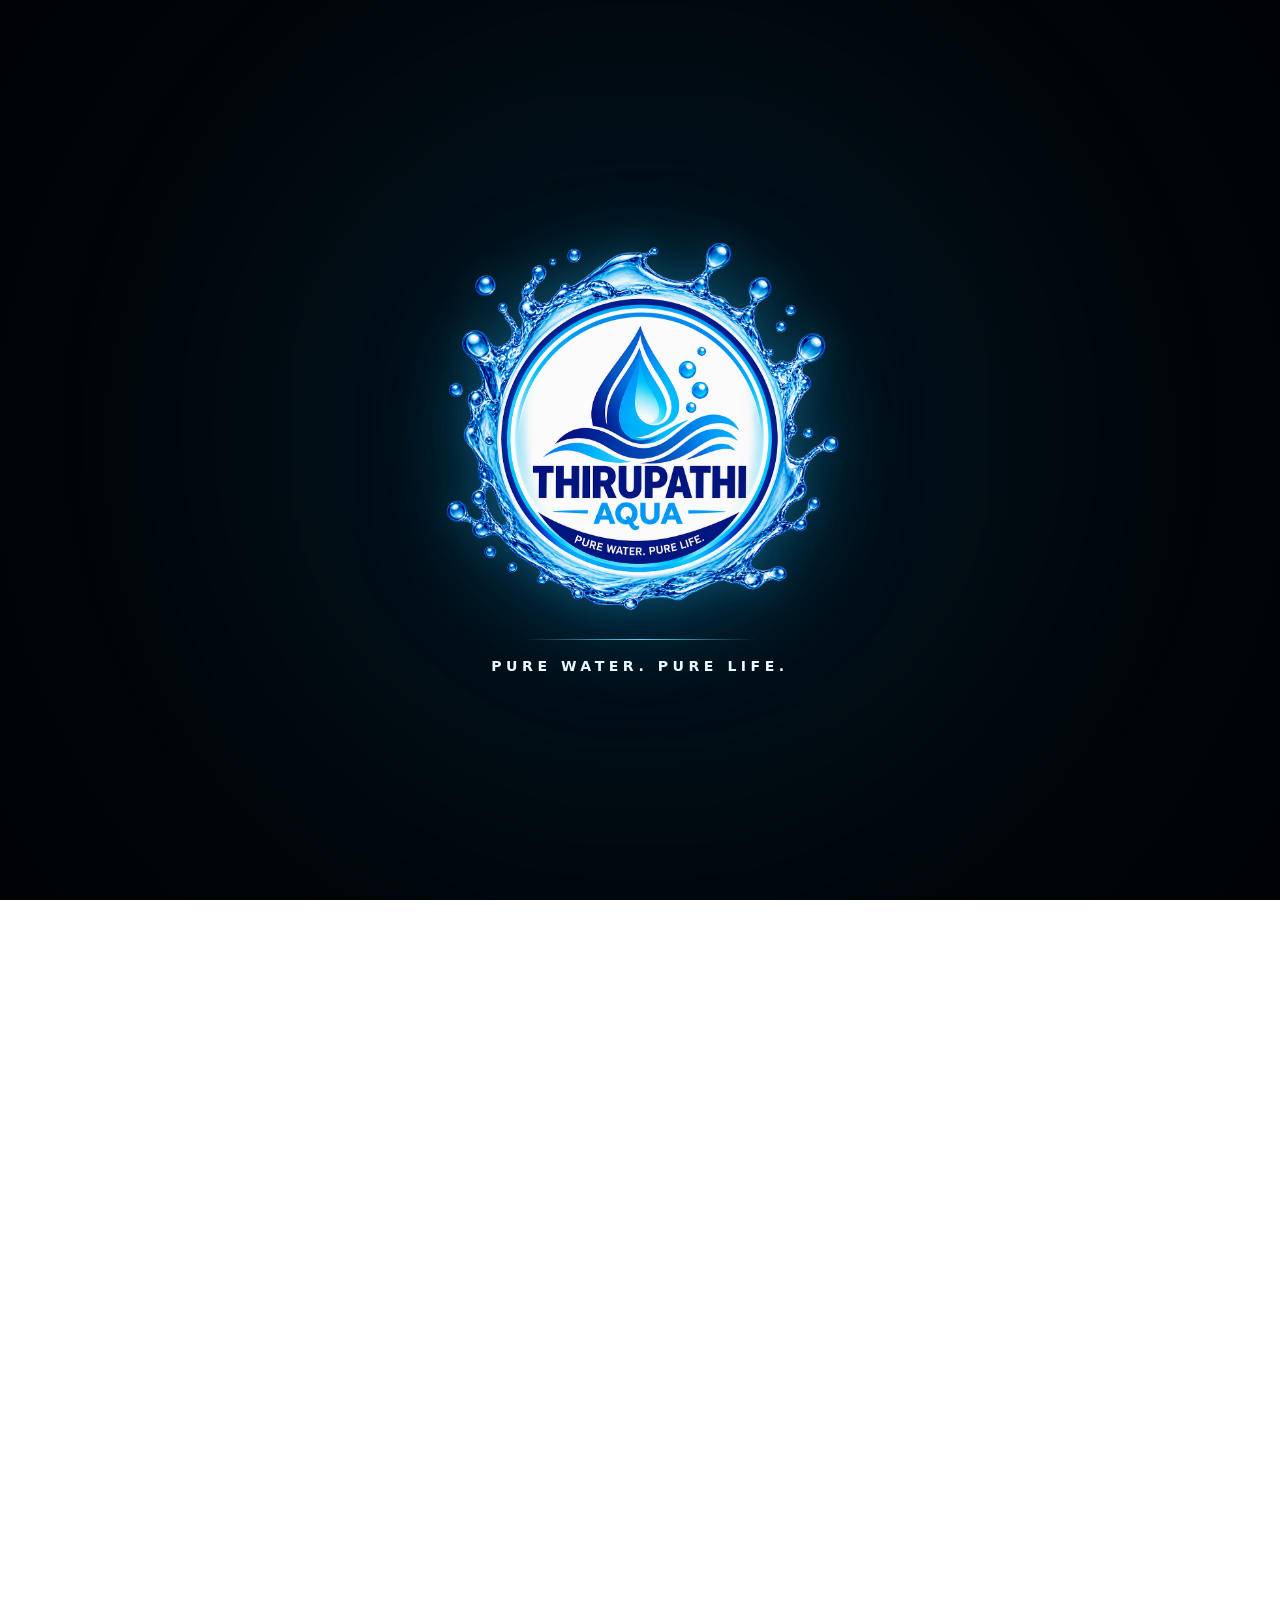
==== about.html @ f087ccd4 "THIRUPATHI AQUA cinematic website" ====
<!doctype html><html lang="en"><head><meta charset="utf-8"><meta name="viewport" content="width=device-width,initial-scale=1"><title>About THIRUPATHI AQUA | Packaged Drinking Water</title><meta name="description" content="Learn about THIRUPATHI AQUA, our purpose, values and approach to refreshing packaged drinking water."><link rel="stylesheet" href="css/common.css"><link rel="stylesheet" href="css/about.css"></head><body class="about-page intro-active">
  <div class="opening-intro" id="openingIntro" aria-label="THIRUPATHI AQUA cinematic introduction">
    <div class="opening-glow"></div>
    <div class="opening-ring opening-ring-a"></div>
    <div class="opening-ring opening-ring-b"></div>
    <div class="opening-ring opening-ring-c"></div>
    <div class="opening-content">
      <img class="opening-logo" src="assets/logo/logo.png" alt="THIRUPATHI AQUA">
      <span class="opening-line"></span>
      <p>PURE WATER. PURE LIFE.</p>
    </div>
  </div>
<div data-header></div><main>
<section class="page-hero"><img src="assets/images/about/hero-about.png" alt="THIRUPATHI AQUA purity and modern production"><div class="container page-hero-content"><span class="eyebrow">About THIRUPATHI AQUA</span><h1>Built Around Purity.<br>Driven by Trust.</h1><p>A refreshing water brand focused on consistency, cleanliness and everyday hydration.</p></div></section>
<section class="content-section"><div class="container"><span class="eyebrow">Our Story</span><h2 class="about-story-title">A Simple Purpose: Refreshing Water, Carefully Prepared.</h2><p class="lead">THIRUPATHI AQUA was created with a simple purpose: to provide refreshing packaged drinking water through a carefully managed purification and production process. We focus on clean production, consistent quality and a refreshing experience in every bottle.</p></div></section>
<section class="section section-light"><div class="container grid-3"><article class="feature-card"><span class="num">MISSION</span><h3>Our Mission</h3><p>To provide refreshing packaged drinking water through responsible processes and consistent quality standards.</p></article><article class="feature-card"><span class="num">VISION</span><h3>Our Vision</h3><p>To become a trusted water brand recognized for purity, reliability and refreshing everyday hydration.</p></article><article class="feature-card"><span class="num">PURPOSE</span><h3>Our Purpose</h3><p>Purity in every bottle. Confidence in every sip.</p></article></div></section>
<section class="content-section"><div class="container"><span class="eyebrow">What Guides Us</span><h2>Our Values.</h2><div class="about-values"><div class="about-value">Quality</div><div class="about-value">Cleanliness</div><div class="about-value">Consistency</div><div class="about-value">Responsibility</div><div class="about-value">Trust</div></div></div></section>
</main><div data-footer></div><script src="js/common.js"></script></body></html>
---- css/common.css ----
:root{
  --navy-950:#020b12;--navy-900:#041827;--navy-800:#062b45;--blue:#0a8edb;--aqua:#27c7f4;
  --ice:#edfaff;--ink:#082235;--muted:#5c7484;--white:#fff;--line:#d9edf6;
  --shadow:0 24px 70px rgba(0,35,58,.16);--radius:26px;--max:1180px;
}
*{box-sizing:border-box}html{scroll-behavior:smooth}body{margin:0;font-family:Inter,ui-sans-serif,system-ui,-apple-system,"Segoe UI",Arial,sans-serif;color:var(--ink);background:#fff;overflow-x:hidden;-webkit-font-smoothing:antialiased}body.nav-open{overflow:hidden}img,video{max-width:100%;display:block}a{text-decoration:none;color:inherit}button,input,textarea{font:inherit}.container{width:min(var(--max),calc(100% - 40px));margin-inline:auto}.eyebrow{display:inline-block;font-size:.76rem;letter-spacing:.2em;text-transform:uppercase;font-weight:800;color:var(--aqua)}h1,h2,h3,h4,p{margin-top:0}h1,h2,h3{font-family:Georgia,"Times New Roman",serif;line-height:1.03}h1{font-size:clamp(2.8rem,7vw,6.6rem)}h2{font-size:clamp(2.15rem,4.4vw,4.4rem)}h3{font-size:clamp(1.35rem,2.2vw,2rem)}p{line-height:1.72}.lead{font-size:1.08rem;color:var(--muted);max-width:780px}.btn{display:inline-flex;align-items:center;justify-content:center;min-height:50px;padding:.92rem 1.35rem;border-radius:999px;border:1px solid transparent;background:linear-gradient(135deg,var(--blue),var(--aqua));color:#fff;font-weight:800;box-shadow:0 12px 34px rgba(10,142,219,.24);transition:transform .25s ease,box-shadow .25s ease}.btn:hover{transform:translateY(-2px);box-shadow:0 16px 40px rgba(10,142,219,.32)}.btn-outline{background:rgba(3,24,39,.12);border-color:rgba(255,255,255,.42);box-shadow:none;backdrop-filter:blur(12px)}

/* Common navigation */
.site-header{position:fixed;inset:0 0 auto;z-index:80;padding:14px 0;color:#fff;transition:background .3s ease,box-shadow .3s ease,transform .45s ease,opacity .45s ease}.site-header.scrolled{background:rgba(2,18,30,.82);backdrop-filter:blur(18px) saturate(135%);box-shadow:0 10px 35px rgba(0,0,0,.16);border-bottom:1px solid rgba(255,255,255,.08)}.nav{display:flex;align-items:center;justify-content:space-between;gap:22px}.brand{display:flex;align-items:center;flex:none}.brand img{width:92px;height:68px;object-fit:contain;filter:drop-shadow(0 8px 20px rgba(0,121,179,.18))}.nav-links{display:flex;align-items:center;gap:24px;font-size:.91rem;font-weight:650}.nav-links a{position:relative;opacity:.88;padding:9px 0;transition:.2s}.nav-links a:after{content:"";position:absolute;left:0;right:100%;bottom:2px;height:1px;background:#72dcff;transition:right .25s ease}.nav-links a:hover,.nav-links a.active{opacity:1;color:#8ce6ff}.nav-links a:hover:after,.nav-links a.active:after{right:0}.nav-toggle{display:none;width:46px;height:46px;border:1px solid rgba(255,255,255,.16);border-radius:50%;background:rgba(5,37,58,.34);color:#fff;align-items:center;justify-content:center;cursor:pointer;backdrop-filter:blur(12px)}.nav-toggle span,.nav-toggle:before,.nav-toggle:after{content:"";display:block;width:20px;height:1.5px;background:#fff;transition:.25s}.nav-toggle span{margin:5px 0}.mobile-panel{position:fixed;inset:0;z-index:95;display:none;color:#fff;background:radial-gradient(circle at 80% 12%,rgba(39,199,244,.16),transparent 30%),linear-gradient(155deg,#061e30 0,#020b12 74%);transform:translateX(100%);transition:transform .42s cubic-bezier(.2,.8,.2,1);overflow:auto}.mobile-panel.open{transform:none}.mobile-panel-inner{min-height:100%;padding:28px 22px 34px;display:flex;flex-direction:column}.mobile-panel-top{display:flex;align-items:center;justify-content:space-between}.mobile-panel-logo{width:84px}.mobile-close{width:46px;height:46px;border-radius:50%;border:1px solid rgba(255,255,255,.16);background:rgba(255,255,255,.05);color:#fff;font-size:1.8rem;line-height:1;cursor:pointer}.mobile-links{margin:auto 0;display:grid}.mobile-links a{font-family:Georgia,"Times New Roman",serif;font-size:clamp(1.9rem,8vw,2.8rem);padding:12px 0;border-bottom:1px solid rgba(255,255,255,.09);opacity:.92}.mobile-links a.active{color:#74dcff}.mobile-panel-foot{padding-top:24px;color:#a8c8d7;font-size:.78rem;letter-spacing:.12em;text-transform:uppercase}

/* Common cinematic page loader */
.intro-active{overflow:hidden;height:100svh}.opening-intro{position:fixed;inset:0;z-index:9999;display:grid;place-items:center;overflow:hidden;background:#01070c;color:#fff;transition:opacity .75s ease,visibility .75s ease}.opening-intro::before{content:"";position:absolute;inset:-18%;background:radial-gradient(circle at 50% 48%,rgba(26,181,235,.28),rgba(5,55,82,.19) 22%,rgba(1,7,12,0) 53%);filter:blur(18px);animation:openingPulse 2.6s ease-in-out infinite}.opening-intro::after{content:"";position:absolute;inset:0;background:radial-gradient(circle at center,transparent 0 33%,rgba(0,0,0,.18) 65%,rgba(0,0,0,.58) 100%)}.opening-intro.is-leaving{opacity:0;visibility:hidden}.opening-content{position:relative;z-index:4;display:flex;flex-direction:column;align-items:center;width:min(88vw,620px);text-align:center}.opening-logo{width:min(420px,72vw);max-height:58svh;object-fit:contain;filter:drop-shadow(0 0 18px rgba(58,205,255,.18)) drop-shadow(0 24px 50px rgba(0,110,175,.26));animation:openingLogo 2.55s cubic-bezier(.16,.8,.18,1) both}.opening-line{display:block;width:0;height:1px;margin-top:18px;background:linear-gradient(90deg,transparent,#6cddff,transparent);animation:openingLine 1.05s 1.15s ease forwards}.opening-content p{margin:14px 0 0;font-size:clamp(.66rem,1.25vw,.88rem);font-weight:800;letter-spacing:.32em;color:#e8f9ff;opacity:0;animation:openingTag .7s 1.45s ease forwards}.opening-ring{position:absolute;left:50%;top:50%;aspect-ratio:1;border-radius:50%;border:1px solid rgba(79,211,255,.32);transform:translate(-50%,-50%) scale(.24);opacity:0}.opening-ring-a{width:min(58vw,620px);animation:openingRipple 2.4s .25s ease-out infinite}.opening-ring-b{width:min(72vw,790px);animation:openingRipple 2.4s .9s ease-out infinite}.opening-ring-c{width:min(86vw,960px);animation:openingRipple 2.4s 1.55s ease-out infinite}.opening-glow{position:absolute;left:50%;top:50%;width:min(44vw,500px);aspect-ratio:1;transform:translate(-50%,-50%);border-radius:50%;background:radial-gradient(circle,rgba(43,200,255,.2),rgba(4,56,83,.08) 45%,transparent 72%);filter:blur(10px);animation:openingGlow 2.2s ease-in-out infinite}.intro-active .site-header{opacity:0;pointer-events:none;transform:translateY(-18px)}.intro-active main,.intro-active [data-footer]{visibility:hidden}

/* Common video footer — inner pages only */
.footer-video{position:relative;overflow:hidden;isolation:isolate;background:#02111b;color:#fff;padding:70px 0 26px}.footer-bg-video{position:absolute;inset:0;width:100%;height:100%;object-fit:cover;object-position:center 58%;z-index:-3;filter:brightness(.58) saturate(1.14) contrast(1.06)}.footer-video-overlay{position:absolute;inset:0;background:linear-gradient(180deg,rgba(1,13,22,.44),rgba(1,16,27,.76) 52%,rgba(1,12,20,.94));z-index:-2}.footer-video:after{content:"";position:absolute;inset:0;background:radial-gradient(circle at 18% 12%,rgba(33,186,238,.18),transparent 34%);z-index:-1}.footer-grid{display:grid;grid-template-columns:1.35fr .75fr .75fr 1fr;gap:42px}.footer-brand img{width:118px;margin-bottom:14px}.footer-brand p{max-width:330px;color:#c7dce6;margin:0}.footer-col h4{font-family:inherit;font-size:.76rem;text-transform:uppercase;letter-spacing:.18em;color:#71dbff;margin:8px 0 18px}.footer-col a{display:block;width:max-content;max-width:100%;padding:6px 0;color:#dcebf1;transition:.2s}.footer-col a:hover{color:#6cddff;transform:translateX(3px)}.footer-contact{color:#cbdde6}.footer-bottom{margin-top:48px;padding-top:20px;border-top:1px solid rgba(255,255,255,.12);display:flex;justify-content:space-between;gap:16px;color:#8eacba;font-size:.78rem}

@keyframes openingLogo{0%{opacity:0;transform:scale(.5);filter:blur(18px)}50%{opacity:1;transform:scale(1.08);filter:blur(0) drop-shadow(0 0 34px rgba(62,211,255,.44))}72%{transform:scale(.985)}100%{opacity:1;transform:scale(1)}}@keyframes openingLine{to{width:min(230px,48vw)}}@keyframes openingTag{from{opacity:0;transform:translateY(8px)}to{opacity:1;transform:none}}@keyframes openingRipple{0%{opacity:0;transform:translate(-50%,-50%) scale(.22)}18%{opacity:.56}100%{opacity:0;transform:translate(-50%,-50%) scale(1.15)}}@keyframes openingGlow{50%{transform:translate(-50%,-50%) scale(1.14);opacity:.72}}@keyframes openingPulse{50%{transform:scale(1.05);opacity:.75}}

@media(max-width:900px){.container{width:min(var(--max),calc(100% - 36px))}.nav-links,.desktop-cta{display:none}.nav-toggle{display:block}.mobile-panel{display:block}.site-header{padding:10px 0}.brand img{width:78px;height:58px}.footer-grid{grid-template-columns:1.2fr 1fr;gap:34px}.footer-brand{grid-column:1/-1}.footer-bottom{margin-top:36px}}
@media(max-width:600px){.container{width:calc(100% - 32px)}.brand img{width:70px;height:54px}.nav-toggle{width:42px;height:42px}.site-header.scrolled{background:rgba(2,18,30,.91)}.opening-logo{width:min(292px,76vw);max-height:48svh}.opening-content p{font-size:.61rem;letter-spacing:.22em}.opening-line{margin-top:12px}.opening-ring-a{width:76vw}.opening-ring-b{width:100vw}.opening-ring-c{width:128vw}.footer-video{padding:54px 0 22px}.footer-bg-video{object-position:center;filter:brightness(.48) saturate(1.06)}.footer-grid{grid-template-columns:1fr;gap:26px}.footer-brand{grid-column:auto}.footer-brand img{width:96px}.footer-col h4{margin-bottom:10px}.footer-col a{padding:7px 0}.footer-bottom{flex-direction:column;gap:7px;font-size:.72rem}.footer-video-overlay{background:linear-gradient(180deg,rgba(1,13,22,.58),rgba(1,12,20,.95))}}
@media(prefers-reduced-motion:reduce){*{scroll-behavior:auto!important;animation-duration:.01ms!important;animation-iteration-count:1!important;transition-duration:.01ms!important}.footer-bg-video{display:none}.footer-video{background:radial-gradient(circle at 30% 20%,#0b5270,#02111b 55%)}}
---- css/about.css ----
.page-hero{min-height:76svh;display:flex;align-items:flex-end;position:relative;color:#fff;background:#062b45;overflow:hidden}.page-hero>img{position:absolute;inset:0;width:100%;height:100%;object-fit:cover}.page-hero:after{content:"";position:absolute;inset:0;background:linear-gradient(90deg,rgba(1,10,18,.82),rgba(1,10,18,.35) 55%,rgba(1,10,18,.10)),linear-gradient(0deg,rgba(1,10,18,.68),transparent 46%)}.page-hero-content{position:relative;z-index:2;padding:150px 0 66px;width:min(760px,100%)}.page-hero-content h1{margin:10px 0 16px}.page-hero-content p{max-width:600px;color:#d8ebf3;margin-bottom:0}.content-section{padding:88px 0}.section{padding:88px 0}.section-light{background:#f4fbfe}.section-dark{background:linear-gradient(145deg,#061c2c,#082e48);color:#fff}.grid-3{display:grid;grid-template-columns:repeat(3,1fr);gap:18px}.feature-card{border:1px solid #dceef6;border-radius:24px;background:rgba(255,255,255,.94);padding:28px;box-shadow:0 15px 45px rgba(0,42,67,.07)}.feature-card .num{display:inline-block;color:#0a8edb;font-size:.72rem;letter-spacing:.14em;font-weight:800;margin-bottom:24px}.feature-card h3{margin-bottom:10px}.feature-card p{color:#5c7484;margin-bottom:0}
@media(max-width:900px){.page-hero{min-height:70svh}.page-hero-content{padding:128px 0 54px}.grid-3{grid-template-columns:1fr 1fr}.content-section,.section{padding:72px 0}}
@media(max-width:600px){.page-hero{min-height:72svh;align-items:flex-end}.page-hero>img{object-position:center}.page-hero:after{background:linear-gradient(0deg,rgba(1,10,18,.88) 0,rgba(1,10,18,.52) 42%,rgba(1,10,18,.08) 76%)}.page-hero-content{padding:112px 0 42px}.page-hero-content h1{font-size:clamp(2.8rem,14vw,4.35rem);line-height:.95}.page-hero-content p{font-size:.96rem;line-height:1.58}.content-section,.section{padding:60px 0}.grid-3{grid-template-columns:1fr}.feature-card{padding:24px;border-radius:20px}}
.about-values{display:grid;grid-template-columns:repeat(5,1fr);gap:14px;margin-top:30px}.about-value{padding:22px 14px;border:1px solid #dceef6;border-radius:18px;background:#fbfeff;text-align:center;font-weight:800}@media(max-width:900px){.about-values{grid-template-columns:repeat(3,1fr)}}@media(max-width:600px){.about-values{grid-template-columns:1fr 1fr;gap:10px}.about-value{padding:17px 10px;font-size:.9rem}}
.about-story-title{max-width:780px;margin:10px 0 22px}
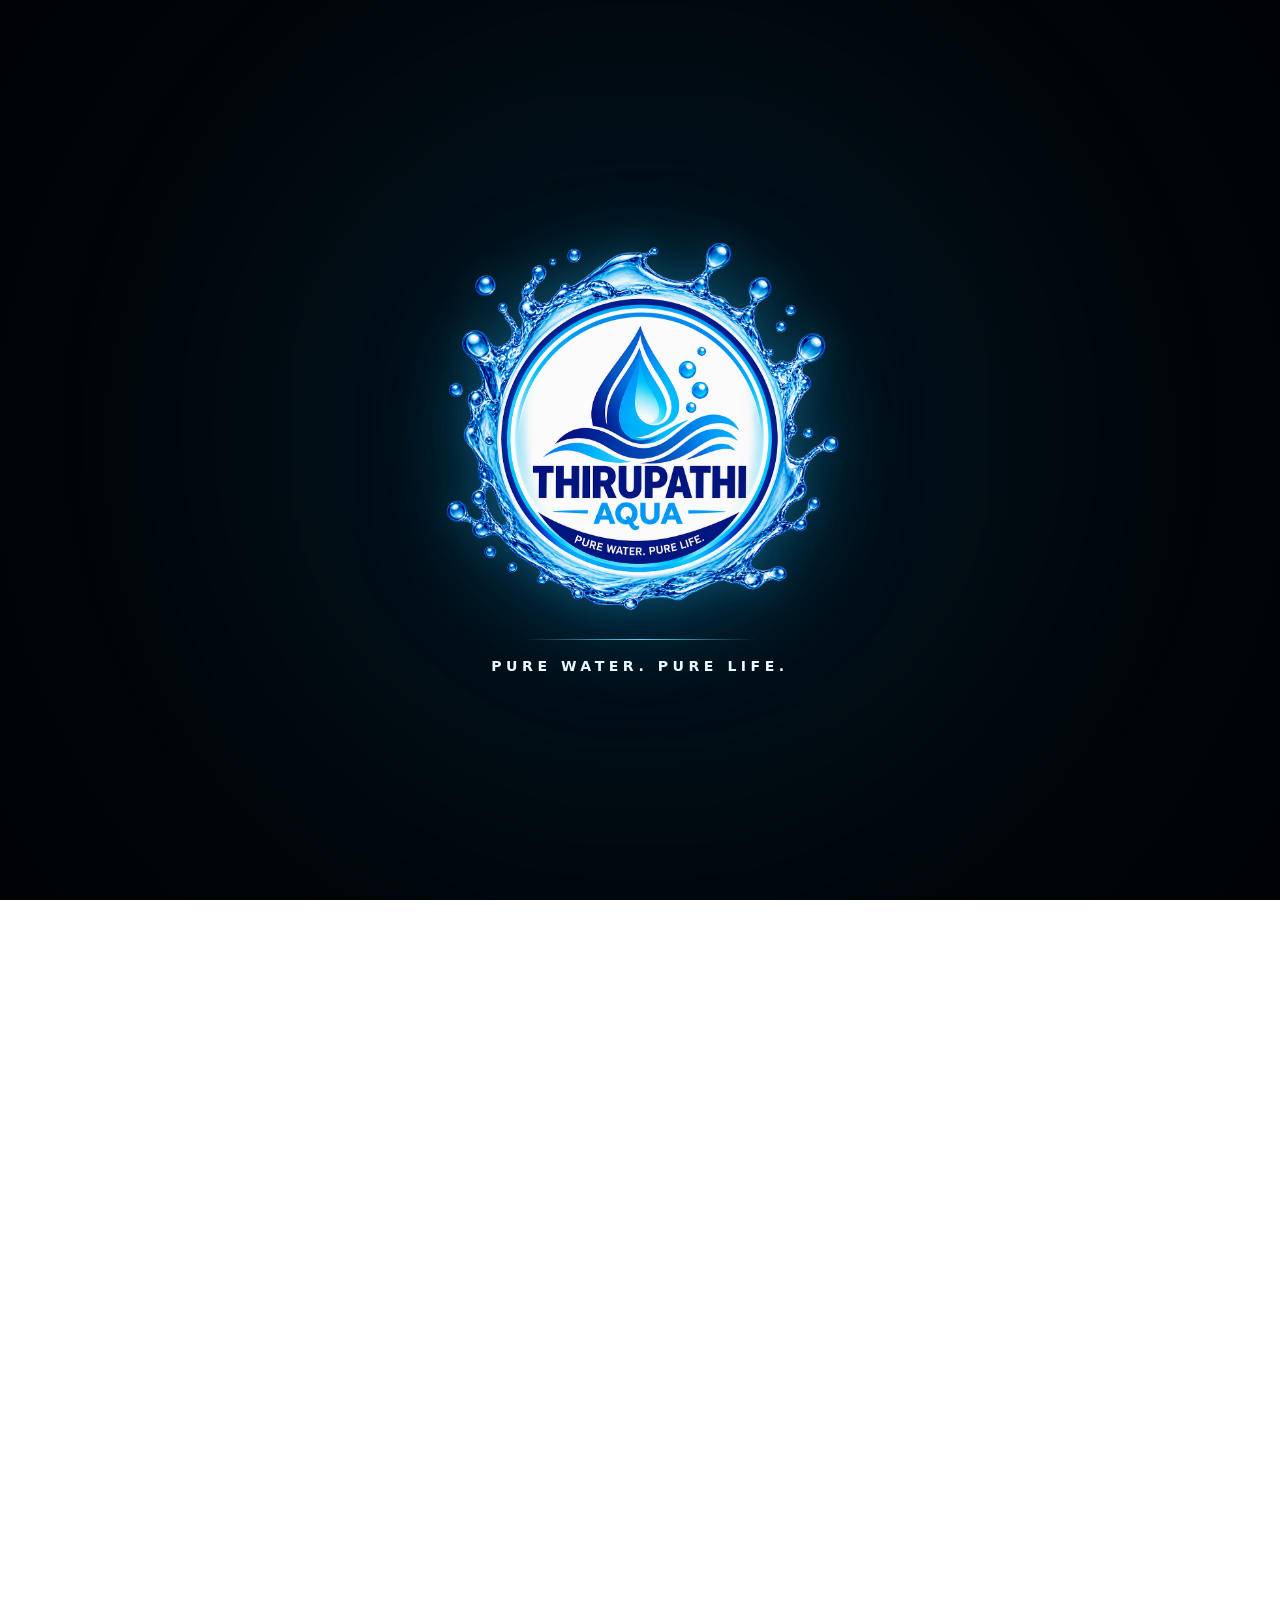
==== commit 960c7b02: "finalupdate" ====
--- a/about.html
+++ b/about.html
@@ -1,18 +1,449 @@
-<!doctype html><html lang="en"><head><meta charset="utf-8"><meta name="viewport" content="width=device-width,initial-scale=1"><title>About THIRUPATHI AQUA | Packaged Drinking Water</title><meta name="description" content="Learn about THIRUPATHI AQUA, our purpose, values and approach to refreshing packaged drinking water."><link rel="stylesheet" href="css/common.css"><link rel="stylesheet" href="css/about.css"></head><body class="about-page intro-active">
-  <div class="opening-intro" id="openingIntro" aria-label="THIRUPATHI AQUA cinematic introduction">
+<!doctype html>
+<html lang="en">
+<head>
+  <meta charset="utf-8" />
+  <meta
+    name="viewport"
+    content="width=device-width, initial-scale=1"
+  />
+
+  <title>About THIRUPATHI AQUA | Packaged Drinking Water</title>
+
+  <meta
+    name="description"
+    content="Learn about THIRUPATHI AQUA, our purpose, values and approach to refreshing packaged drinking water."
+  />
+
+  <!-- COMMON WEBSITE CSS -->
+  <link rel="stylesheet" href="css/common.css" />
+
+  <!-- ABOUT PAGE CSS -->
+  <link rel="stylesheet" href="css/about.css" />
+</head>
+
+<body class="about-page intro-active">
+
+  <!-- =========================================
+       CINEMATIC PAGE INTRO
+  ========================================== -->
+  <div
+    class="opening-intro"
+    id="openingIntro"
+    aria-label="THIRUPATHI AQUA cinematic introduction"
+  >
     <div class="opening-glow"></div>
+
     <div class="opening-ring opening-ring-a"></div>
     <div class="opening-ring opening-ring-b"></div>
     <div class="opening-ring opening-ring-c"></div>
+
     <div class="opening-content">
-      <img class="opening-logo" src="assets/logo/logo.png" alt="THIRUPATHI AQUA">
+      <img
+        class="opening-logo"
+        src="assets/logo/logo.png"
+        alt="THIRUPATHI AQUA"
+      />
+
       <span class="opening-line"></span>
+
       <p>PURE WATER. PURE LIFE.</p>
     </div>
   </div>
-<div data-header></div><main>
-<section class="page-hero"><img src="assets/images/about/hero-about.png" alt="THIRUPATHI AQUA purity and modern production"><div class="container page-hero-content"><span class="eyebrow">About THIRUPATHI AQUA</span><h1>Built Around Purity.<br>Driven by Trust.</h1><p>A refreshing water brand focused on consistency, cleanliness and everyday hydration.</p></div></section>
-<section class="content-section"><div class="container"><span class="eyebrow">Our Story</span><h2 class="about-story-title">A Simple Purpose: Refreshing Water, Carefully Prepared.</h2><p class="lead">THIRUPATHI AQUA was created with a simple purpose: to provide refreshing packaged drinking water through a carefully managed purification and production process. We focus on clean production, consistent quality and a refreshing experience in every bottle.</p></div></section>
-<section class="section section-light"><div class="container grid-3"><article class="feature-card"><span class="num">MISSION</span><h3>Our Mission</h3><p>To provide refreshing packaged drinking water through responsible processes and consistent quality standards.</p></article><article class="feature-card"><span class="num">VISION</span><h3>Our Vision</h3><p>To become a trusted water brand recognized for purity, reliability and refreshing everyday hydration.</p></article><article class="feature-card"><span class="num">PURPOSE</span><h3>Our Purpose</h3><p>Purity in every bottle. Confidence in every sip.</p></article></div></section>
-<section class="content-section"><div class="container"><span class="eyebrow">What Guides Us</span><h2>Our Values.</h2><div class="about-values"><div class="about-value">Quality</div><div class="about-value">Cleanliness</div><div class="about-value">Consistency</div><div class="about-value">Responsibility</div><div class="about-value">Trust</div></div></div></section>
-</main><div data-footer></div><script src="js/common.js"></script></body></html>
+
+
+  <!-- =========================================
+       COMMON HEADER
+  ========================================== -->
+  <div data-header></div>
+
+
+  <main>
+
+    <!-- =========================================
+         ABOUT HERO
+    ========================================== -->
+    <section class="page-hero">
+
+      <img
+        src="assets/images/about/hero-about.png"
+        alt="THIRUPATHI AQUA"
+      />
+
+      <div class="container page-hero-content">
+
+        <span class="eyebrow">
+          About THIRUPATHI AQUA
+        </span>
+
+        <h1>
+          Built Around Purity.
+          <br />
+          Driven by Trust.
+        </h1>
+
+        <p>
+          A refreshing water brand focused on consistency,
+          cleanliness and everyday hydration.
+        </p>
+
+      </div>
+    </section>
+
+
+    <!-- =========================================
+         OUR STORY
+    ========================================== -->
+    <section class="about-story-section">
+
+      <div class="container about-story-grid">
+
+        <!-- LEFT CONTENT -->
+        <div class="about-story-content">
+
+          <span class="eyebrow">
+            Our Story
+          </span>
+
+          <h2>
+            A Simple Purpose:
+            <span>Refreshing Water, Carefully Prepared.</span>
+          </h2>
+
+          <p class="lead">
+            THIRUPATHI AQUA was created with a simple purpose:
+            to provide refreshing packaged drinking water through
+            a carefully managed purification and production process.
+          </p>
+
+          <p>
+            We focus on clean production, consistent quality and
+            a refreshing experience in every bottle.
+          </p>
+
+          <div class="story-highlight">
+
+            <div>
+              <strong>Pure</strong>
+              <span>Refreshing hydration</span>
+            </div>
+
+            <div>
+              <strong>Care</strong>
+              <span>Managed production</span>
+            </div>
+
+            <div>
+              <strong>Trust</strong>
+              <span>Everyday confidence</span>
+            </div>
+
+          </div>
+
+        </div>
+
+
+        <!-- RIGHT REAL FACTORY IMAGE -->
+        <div class="about-story-image">
+
+          <div class="story-image-glow"></div>
+
+          <img
+            src="assets/images/about/factory-packed.png"
+            alt="THIRUPATHI AQUA packaged drinking water bottles"
+          />
+
+          <div class="story-image-label">
+            <span>THIRUPATHI AQUA</span>
+            <strong>Prepared with Care.</strong>
+          </div>
+
+        </div>
+
+      </div>
+    </section>
+
+
+    <!-- =========================================
+         MISSION / VISION / PURPOSE
+    ========================================== -->
+    <section class="section about-purpose-section">
+
+      <div class="container">
+
+        <div class="section-heading">
+
+          <span class="eyebrow">
+            What We Stand For
+          </span>
+
+          <h2>
+            Purity With Purpose.
+          </h2>
+
+          <p>
+            Our approach is built around responsible production,
+            consistent quality and confidence in every bottle.
+          </p>
+
+        </div>
+
+
+        <div class="grid-3">
+
+          <article class="feature-card">
+
+            <span class="num">01</span>
+
+            <span class="card-kicker">
+              MISSION
+            </span>
+
+            <h3>Our Mission</h3>
+
+            <p>
+              To provide refreshing packaged drinking water through
+              responsible processes and consistent quality standards.
+            </p>
+
+          </article>
+
+
+          <article class="feature-card">
+
+            <span class="num">02</span>
+
+            <span class="card-kicker">
+              VISION
+            </span>
+
+            <h3>Our Vision</h3>
+
+            <p>
+              To become a trusted water brand recognized for purity,
+              reliability and refreshing everyday hydration.
+            </p>
+
+          </article>
+
+
+          <article class="feature-card">
+
+            <span class="num">03</span>
+
+            <span class="card-kicker">
+              PURPOSE
+            </span>
+
+            <h3>Our Purpose</h3>
+
+            <p>
+              Purity in every bottle. Confidence in every sip.
+            </p>
+
+          </article>
+
+        </div>
+
+      </div>
+    </section>
+
+
+    <!-- =========================================
+         REAL FACTORY SECTION
+    ========================================== -->
+    <section class="factory-section">
+
+      <div class="factory-bg-text">
+        THIRUPATHI AQUA
+      </div>
+
+      <div class="container factory-grid">
+
+        <!-- FACTORY IMAGE -->
+        <div class="factory-image-wrap">
+
+          <div class="factory-image">
+
+            <img
+              src="assets/images/about/factory-purification.png"
+              alt="THIRUPATHI AQUA purification equipment"
+            />
+
+          </div>
+
+          <div class="factory-small-card">
+
+            <span>INSIDE</span>
+
+            <strong>
+              Our Production
+            </strong>
+
+          </div>
+
+        </div>
+
+
+        <!-- FACTORY CONTENT -->
+        <div class="factory-content">
+
+          <span class="eyebrow">
+            Inside THIRUPATHI AQUA
+          </span>
+
+          <h2>
+            From Purification
+            <span>to Every Bottle.</span>
+          </h2>
+
+          <p>
+            Behind every bottle is a carefully managed process.
+            Our production environment combines water treatment,
+            filling and organized handling to prepare refreshing
+            packaged drinking water.
+          </p>
+
+
+          <div class="factory-points">
+
+            <div class="factory-point">
+
+              <span class="factory-number">
+                01
+              </span>
+
+              <div>
+                <strong>
+                  Water Treatment
+                </strong>
+
+                <p>
+                  Water moves through the purification process
+                  before filling.
+                </p>
+              </div>
+
+            </div>
+
+
+            <div class="factory-point">
+
+              <span class="factory-number">
+                02
+              </span>
+
+              <div>
+                <strong>
+                  Organized Production
+                </strong>
+
+                <p>
+                  Bottles move through a managed production
+                  environment.
+                </p>
+              </div>
+
+            </div>
+
+
+            <div class="factory-point">
+
+              <span class="factory-number">
+                03
+              </span>
+
+              <div>
+                <strong>
+                  Ready to Refresh
+                </strong>
+
+                <p>
+                  Finished bottles are prepared for everyday
+                  hydration.
+                </p>
+              </div>
+
+            </div>
+
+          </div>
+
+        </div>
+
+      </div>
+    </section>
+
+
+    <!-- =========================================
+         VALUES
+    ========================================== -->
+    <section class="values-section">
+
+      <div class="container">
+
+        <div class="values-heading">
+
+          <div>
+            <span class="eyebrow">
+              What Guides Us
+            </span>
+
+            <h2>
+              Our Values.
+            </h2>
+          </div>
+
+          <p>
+            Simple principles that guide the way
+            THIRUPATHI AQUA approaches production,
+            quality and everyday hydration.
+          </p>
+
+        </div>
+
+
+        <div class="about-values">
+
+          <div class="about-value">
+            <span>01</span>
+            <strong>Quality</strong>
+          </div>
+
+          <div class="about-value">
+            <span>02</span>
+            <strong>Cleanliness</strong>
+          </div>
+
+          <div class="about-value">
+            <span>03</span>
+            <strong>Consistency</strong>
+          </div>
+
+          <div class="about-value">
+            <span>04</span>
+            <strong>Responsibility</strong>
+          </div>
+
+          <div class="about-value">
+            <span>05</span>
+            <strong>Trust</strong>
+          </div>
+
+        </div>
+
+      </div>
+    </section>
+
+  </main>
+
+
+  <!-- =========================================
+       COMMON FOOTER
+  ========================================== -->
+  <div data-footer></div>
+
+
+  <!-- COMMON JS -->
+  <script src="js/common.js"></script>
+
+</body>
+</html>
--- a/css/about.css
+++ b/css/about.css
@@ -1,5 +1,1118 @@
-.page-hero{min-height:76svh;display:flex;align-items:flex-end;position:relative;color:#fff;background:#062b45;overflow:hidden}.page-hero>img{position:absolute;inset:0;width:100%;height:100%;object-fit:cover}.page-hero:after{content:"";position:absolute;inset:0;background:linear-gradient(90deg,rgba(1,10,18,.82),rgba(1,10,18,.35) 55%,rgba(1,10,18,.10)),linear-gradient(0deg,rgba(1,10,18,.68),transparent 46%)}.page-hero-content{position:relative;z-index:2;padding:150px 0 66px;width:min(760px,100%)}.page-hero-content h1{margin:10px 0 16px}.page-hero-content p{max-width:600px;color:#d8ebf3;margin-bottom:0}.content-section{padding:88px 0}.section{padding:88px 0}.section-light{background:#f4fbfe}.section-dark{background:linear-gradient(145deg,#061c2c,#082e48);color:#fff}.grid-3{display:grid;grid-template-columns:repeat(3,1fr);gap:18px}.feature-card{border:1px solid #dceef6;border-radius:24px;background:rgba(255,255,255,.94);padding:28px;box-shadow:0 15px 45px rgba(0,42,67,.07)}.feature-card .num{display:inline-block;color:#0a8edb;font-size:.72rem;letter-spacing:.14em;font-weight:800;margin-bottom:24px}.feature-card h3{margin-bottom:10px}.feature-card p{color:#5c7484;margin-bottom:0}
-@media(max-width:900px){.page-hero{min-height:70svh}.page-hero-content{padding:128px 0 54px}.grid-3{grid-template-columns:1fr 1fr}.content-section,.section{padding:72px 0}}
-@media(max-width:600px){.page-hero{min-height:72svh;align-items:flex-end}.page-hero>img{object-position:center}.page-hero:after{background:linear-gradient(0deg,rgba(1,10,18,.88) 0,rgba(1,10,18,.52) 42%,rgba(1,10,18,.08) 76%)}.page-hero-content{padding:112px 0 42px}.page-hero-content h1{font-size:clamp(2.8rem,14vw,4.35rem);line-height:.95}.page-hero-content p{font-size:.96rem;line-height:1.58}.content-section,.section{padding:60px 0}.grid-3{grid-template-columns:1fr}.feature-card{padding:24px;border-radius:20px}}
-.about-values{display:grid;grid-template-columns:repeat(5,1fr);gap:14px;margin-top:30px}.about-value{padding:22px 14px;border:1px solid #dceef6;border-radius:18px;background:#fbfeff;text-align:center;font-weight:800}@media(max-width:900px){.about-values{grid-template-columns:repeat(3,1fr)}}@media(max-width:600px){.about-values{grid-template-columns:1fr 1fr;gap:10px}.about-value{padding:17px 10px;font-size:.9rem}}
-.about-story-title{max-width:780px;margin:10px 0 22px}
+/* =========================================================
+   THIRUPATHI AQUA
+   ABOUT PAGE
+========================================================= */
+
+
+/* =========================================================
+   HERO
+========================================================= */
+
+.page-hero {
+  min-height: 76svh;
+  display: flex;
+  align-items: flex-end;
+  position: relative;
+  color: #ffffff;
+  background: #062b45;
+  overflow: hidden;
+}
+
+.page-hero > img {
+  position: absolute;
+  inset: 0;
+
+  width: 100%;
+  height: 100%;
+
+  object-fit: cover;
+  object-position: center;
+}
+
+.page-hero::after {
+  content: "";
+
+  position: absolute;
+  inset: 0;
+
+  background:
+    linear-gradient(
+      90deg,
+      rgba(1, 10, 18, 0.88) 0%,
+      rgba(1, 10, 18, 0.58) 38%,
+      rgba(1, 10, 18, 0.20) 72%,
+      rgba(1, 10, 18, 0.10) 100%
+    ),
+    linear-gradient(
+      0deg,
+      rgba(1, 10, 18, 0.72),
+      transparent 50%
+    );
+}
+
+.page-hero-content {
+  position: relative;
+  z-index: 2;
+
+  width: min(760px, 100%);
+
+  padding-top: 150px;
+  padding-bottom: 70px;
+}
+
+.page-hero-content h1 {
+  margin: 12px 0 18px;
+
+  font-size: clamp(3.5rem, 7vw, 7rem);
+  line-height: 0.92;
+
+  color: #ffffff;
+}
+
+.page-hero-content p {
+  max-width: 580px;
+
+  margin: 0;
+
+  color: #d8ebf3;
+
+  font-size: 1.05rem;
+  line-height: 1.75;
+}
+
+
+/* =========================================================
+   OUR STORY
+========================================================= */
+
+.about-story-section {
+  position: relative;
+
+  padding: 120px 0;
+
+  overflow: hidden;
+
+  background:
+    radial-gradient(
+      circle at 90% 20%,
+      rgba(19, 174, 232, 0.10),
+      transparent 35%
+    ),
+    #ffffff;
+}
+
+.about-story-grid {
+  display: grid;
+
+  grid-template-columns:
+    minmax(0, 0.95fr)
+    minmax(0, 1.05fr);
+
+  gap: 80px;
+
+  align-items: center;
+}
+
+.about-story-content h2 {
+  max-width: 720px;
+
+  margin: 12px 0 25px;
+
+  font-size: clamp(2.7rem, 5vw, 5.5rem);
+  line-height: 0.98;
+
+  color: #06243a;
+}
+
+.about-story-content h2 span {
+  display: block;
+
+  color: #0ba5df;
+}
+
+.about-story-content .lead {
+  max-width: 690px;
+
+  margin-bottom: 18px;
+
+  color: #49687b;
+
+  font-size: 1.08rem;
+  line-height: 1.8;
+}
+
+.about-story-content > p:not(.lead) {
+  max-width: 660px;
+
+  color: #6a8291;
+
+  line-height: 1.8;
+}
+
+
+/* STORY HIGHLIGHTS */
+
+.story-highlight {
+  display: grid;
+
+  grid-template-columns: repeat(3, 1fr);
+
+  gap: 12px;
+
+  margin-top: 35px;
+}
+
+.story-highlight > div {
+  padding: 20px 16px;
+
+  border: 1px solid #d9edf5;
+  border-radius: 18px;
+
+  background: #f7fcfe;
+}
+
+.story-highlight strong {
+  display: block;
+
+  margin-bottom: 6px;
+
+  color: #06243a;
+
+  font-size: 1rem;
+}
+
+.story-highlight span {
+  color: #718996;
+
+  font-size: 0.78rem;
+}
+
+
+/* STORY IMAGE */
+
+.about-story-image {
+  position: relative;
+
+  min-height: 610px;
+
+  padding: 12px;
+}
+
+.about-story-image::before {
+  content: "";
+
+  position: absolute;
+
+  top: -30px;
+  right: -30px;
+
+  width: 190px;
+  height: 190px;
+
+  border: 1px solid rgba(11, 165, 223, 0.24);
+  border-radius: 50%;
+}
+
+.story-image-glow {
+  position: absolute;
+
+  left: 8%;
+  bottom: 0;
+
+  width: 80%;
+  height: 40%;
+
+  border-radius: 50%;
+
+  background: rgba(14, 172, 227, 0.22);
+
+  filter: blur(70px);
+}
+
+.about-story-image img {
+  position: relative;
+  z-index: 2;
+
+  width: 100%;
+  height: 610px;
+
+  display: block;
+
+  object-fit: cover;
+
+  border-radius: 30px;
+
+  box-shadow:
+    0 35px 90px rgba(0, 46, 73, 0.18);
+}
+
+.story-image-label {
+  position: absolute;
+
+  z-index: 4;
+
+  left: -25px;
+  bottom: 45px;
+
+  min-width: 230px;
+
+  padding: 22px 26px;
+
+  border: 1px solid rgba(255, 255, 255, 0.55);
+  border-radius: 18px;
+
+  background: rgba(3, 37, 58, 0.90);
+
+  box-shadow:
+    0 20px 50px rgba(0, 27, 45, 0.20);
+
+  backdrop-filter: blur(15px);
+}
+
+.story-image-label span {
+  display: block;
+
+  margin-bottom: 7px;
+
+  color: #35c6f3;
+
+  font-size: 0.68rem;
+  font-weight: 800;
+
+  letter-spacing: 0.18em;
+}
+
+.story-image-label strong {
+  color: #ffffff;
+
+  font-size: 1.15rem;
+}
+
+
+/* =========================================================
+   PURPOSE / MISSION / VISION
+========================================================= */
+
+.section {
+  padding: 110px 0;
+}
+
+.about-purpose-section {
+  position: relative;
+
+  background:
+    radial-gradient(
+      circle at 50% -20%,
+      rgba(31, 180, 232, 0.13),
+      transparent 42%
+    ),
+    #f2faff;
+}
+
+.section-heading {
+  max-width: 800px;
+
+  margin-bottom: 50px;
+}
+
+.section-heading h2 {
+  margin: 10px 0 15px;
+
+  color: #06243a;
+
+  font-size: clamp(2.7rem, 5vw, 5rem);
+  line-height: 1;
+}
+
+.section-heading p {
+  max-width: 650px;
+
+  margin: 0;
+
+  color: #647e8d;
+
+  line-height: 1.75;
+}
+
+
+/* CARDS */
+
+.grid-3 {
+  display: grid;
+
+  grid-template-columns: repeat(3, 1fr);
+
+  gap: 20px;
+}
+
+.feature-card {
+  position: relative;
+
+  min-height: 310px;
+
+  padding: 32px;
+
+  overflow: hidden;
+
+  border: 1px solid rgba(179, 221, 239, 0.85);
+  border-radius: 25px;
+
+  background:
+    linear-gradient(
+      145deg,
+      rgba(255, 255, 255, 0.98),
+      rgba(244, 251, 254, 0.96)
+    );
+
+  box-shadow:
+    0 20px 55px rgba(0, 58, 88, 0.07);
+
+  transition:
+    transform 0.4s ease,
+    box-shadow 0.4s ease,
+    border-color 0.4s ease;
+}
+
+.feature-card::after {
+  content: "";
+
+  position: absolute;
+
+  right: -80px;
+  bottom: -100px;
+
+  width: 200px;
+  height: 200px;
+
+  border-radius: 50%;
+
+  background:
+    radial-gradient(
+      circle,
+      rgba(24, 181, 232, 0.13),
+      transparent 70%
+    );
+}
+
+.feature-card:hover {
+  transform: translateY(-8px);
+
+  border-color: rgba(28, 180, 232, 0.5);
+
+  box-shadow:
+    0 30px 70px rgba(0, 58, 88, 0.12);
+}
+
+.feature-card .num {
+  display: flex;
+
+  width: 50px;
+  height: 50px;
+
+  align-items: center;
+  justify-content: center;
+
+  margin-bottom: 40px;
+
+  border-radius: 50%;
+
+  color: #ffffff;
+
+  background:
+    linear-gradient(
+      135deg,
+      #098fd0,
+      #39caf3
+    );
+
+  font-size: 0.75rem;
+  font-weight: 900;
+}
+
+.card-kicker {
+  display: block;
+
+  margin-bottom: 10px;
+
+  color: #16a6dc;
+
+  font-size: 0.66rem;
+  font-weight: 900;
+
+  letter-spacing: 0.16em;
+}
+
+.feature-card h3 {
+  margin: 0 0 13px;
+
+  color: #06243a;
+
+  font-size: 1.55rem;
+}
+
+.feature-card p {
+  margin: 0;
+
+  color: #607a89;
+
+  line-height: 1.7;
+}
+
+
+/* =========================================================
+   FACTORY SECTION
+========================================================= */
+
+.factory-section {
+  position: relative;
+
+  padding: 125px 0;
+
+  overflow: hidden;
+
+  color: #ffffff;
+
+  background:
+    radial-gradient(
+      circle at 15% 30%,
+      rgba(17, 167, 224, 0.18),
+      transparent 35%
+    ),
+    linear-gradient(
+      145deg,
+      #03131f,
+      #062c45
+    );
+}
+
+.factory-bg-text {
+  position: absolute;
+
+  top: 30px;
+  left: 50%;
+
+  transform: translateX(-50%);
+
+  white-space: nowrap;
+
+  color: rgba(255, 255, 255, 0.025);
+
+  font-size: clamp(5rem, 12vw, 13rem);
+  font-weight: 900;
+
+  letter-spacing: -0.05em;
+
+  pointer-events: none;
+}
+
+.factory-grid {
+  position: relative;
+  z-index: 2;
+
+  display: grid;
+
+  grid-template-columns:
+    minmax(0, 1.05fr)
+    minmax(0, 0.95fr);
+
+  gap: 80px;
+
+  align-items: center;
+}
+
+
+/* FACTORY IMAGE */
+
+.factory-image-wrap {
+  position: relative;
+
+  padding: 0 0 40px 30px;
+}
+
+.factory-image {
+  position: relative;
+
+  overflow: hidden;
+
+  border-radius: 30px;
+
+  box-shadow:
+    0 40px 90px rgba(0, 0, 0, 0.34);
+}
+
+.factory-image::after {
+  content: "";
+
+  position: absolute;
+  inset: 0;
+
+  background:
+    linear-gradient(
+      0deg,
+      rgba(1, 19, 30, 0.50),
+      transparent 50%
+    );
+}
+
+.factory-image img {
+  width: 100%;
+  height: 590px;
+
+  display: block;
+
+  object-fit: cover;
+
+  transition: transform 1.2s ease;
+}
+
+.factory-image:hover img {
+  transform: scale(1.035);
+}
+
+.factory-small-card {
+  position: absolute;
+
+  left: 0;
+  bottom: 0;
+
+  z-index: 5;
+
+  padding: 24px 30px;
+
+  border: 1px solid rgba(255, 255, 255, 0.14);
+  border-radius: 18px;
+
+  background: #0ca5df;
+
+  box-shadow:
+    0 20px 45px rgba(0, 0, 0, 0.25);
+}
+
+.factory-small-card span {
+  display: block;
+
+  margin-bottom: 6px;
+
+  font-size: 0.63rem;
+  font-weight: 900;
+
+  letter-spacing: 0.2em;
+
+  opacity: 0.78;
+}
+
+.factory-small-card strong {
+  font-size: 1.2rem;
+}
+
+
+/* FACTORY CONTENT */
+
+.factory-content .eyebrow {
+  color: #3ac8f1;
+}
+
+.factory-content h2 {
+  margin: 12px 0 25px;
+
+  color: #ffffff;
+
+  font-size: clamp(3rem, 5vw, 5.5rem);
+  line-height: 0.98;
+}
+
+.factory-content h2 span {
+  display: block;
+
+  color: #36c6f1;
+}
+
+.factory-content > p {
+  max-width: 650px;
+
+  color: #bad3df;
+
+  font-size: 1rem;
+  line-height: 1.8;
+}
+
+
+/* FACTORY POINTS */
+
+.factory-points {
+  display: grid;
+
+  gap: 0;
+
+  margin-top: 40px;
+}
+
+.factory-point {
+  display: grid;
+
+  grid-template-columns: 55px 1fr;
+
+  gap: 18px;
+
+  padding: 22px 0;
+
+  border-top:
+    1px solid rgba(255, 255, 255, 0.10);
+}
+
+.factory-point:last-child {
+  border-bottom:
+    1px solid rgba(255, 255, 255, 0.10);
+}
+
+.factory-number {
+  display: flex;
+
+  width: 42px;
+  height: 42px;
+
+  align-items: center;
+  justify-content: center;
+
+  border:
+    1px solid rgba(59, 199, 242, 0.35);
+
+  border-radius: 50%;
+
+  color: #38c8f3;
+
+  font-size: 0.68rem;
+  font-weight: 900;
+}
+
+.factory-point strong {
+  display: block;
+
+  margin-bottom: 5px;
+
+  color: #ffffff;
+
+  font-size: 1.05rem;
+}
+
+.factory-point p {
+  margin: 0;
+
+  color: #8eacbb;
+
+  font-size: 0.9rem;
+  line-height: 1.6;
+}
+
+
+/* =========================================================
+   VALUES
+========================================================= */
+
+.values-section {
+  padding: 115px 0;
+
+  background:
+    linear-gradient(
+      180deg,
+      #ffffff,
+      #f6fcff
+    );
+}
+
+.values-heading {
+  display: grid;
+
+  grid-template-columns: 1fr 0.8fr;
+
+  gap: 60px;
+
+  align-items: end;
+
+  margin-bottom: 45px;
+}
+
+.values-heading h2 {
+  margin: 10px 0 0;
+
+  color: #06243a;
+
+  font-size: clamp(3rem, 5vw, 5rem);
+  line-height: 1;
+}
+
+.values-heading > p {
+  max-width: 500px;
+
+  margin: 0;
+
+  color: #647e8d;
+
+  line-height: 1.75;
+}
+
+
+/* VALUES GRID */
+
+.about-values {
+  display: grid;
+
+  grid-template-columns: repeat(5, 1fr);
+
+  gap: 12px;
+}
+
+.about-value {
+  position: relative;
+
+  min-height: 165px;
+
+  display: flex;
+
+  flex-direction: column;
+
+  justify-content: space-between;
+
+  padding: 23px;
+
+  overflow: hidden;
+
+  border: 1px solid #d7edf6;
+  border-radius: 20px;
+
+  background: #ffffff;
+
+  transition:
+    transform 0.35s ease,
+    background 0.35s ease,
+    color 0.35s ease;
+}
+
+.about-value::after {
+  content: "";
+
+  position: absolute;
+
+  right: -40px;
+  bottom: -50px;
+
+  width: 120px;
+  height: 120px;
+
+  border-radius: 50%;
+
+  background:
+    rgba(27, 180, 232, 0.08);
+}
+
+.about-value span {
+  color: #19a8de;
+
+  font-size: 0.68rem;
+  font-weight: 900;
+
+  letter-spacing: 0.1em;
+}
+
+.about-value strong {
+  position: relative;
+  z-index: 2;
+
+  color: #06243a;
+
+  font-size: 1.05rem;
+}
+
+.about-value:hover {
+  transform: translateY(-6px);
+
+  background: #062b45;
+}
+
+.about-value:hover strong,
+.about-value:hover span {
+  color: #ffffff;
+}
+
+
+/* =========================================================
+   TABLET
+========================================================= */
+
+@media (max-width: 1000px) {
+
+  .about-story-grid,
+  .factory-grid {
+    grid-template-columns: 1fr;
+
+    gap: 55px;
+  }
+
+  .about-story-image {
+    min-height: auto;
+  }
+
+  .about-story-image img {
+    height: 560px;
+  }
+
+  .story-image-label {
+    left: 35px;
+  }
+
+  .grid-3 {
+    grid-template-columns: 1fr 1fr;
+  }
+
+  .feature-card:last-child {
+    grid-column: span 2;
+  }
+
+  .factory-image-wrap {
+    max-width: 750px;
+
+    margin: auto;
+
+    width: 100%;
+  }
+
+  .about-values {
+    grid-template-columns:
+      repeat(3, 1fr);
+  }
+
+}
+
+
+/* =========================================================
+   MOBILE
+========================================================= */
+
+@media (max-width: 600px) {
+
+  /* HERO */
+
+  .page-hero {
+    min-height: 72svh;
+  }
+
+  .page-hero > img {
+    object-position: center;
+  }
+
+  .page-hero::after {
+    background:
+      linear-gradient(
+        0deg,
+        rgba(1, 10, 18, 0.92) 0%,
+        rgba(1, 10, 18, 0.60) 48%,
+        rgba(1, 10, 18, 0.20) 100%
+      );
+  }
+
+  .page-hero-content {
+    padding-top: 115px;
+    padding-bottom: 45px;
+  }
+
+  .page-hero-content h1 {
+    font-size:
+      clamp(2.8rem, 14vw, 4.2rem);
+
+    line-height: 0.96;
+  }
+
+  .page-hero-content p {
+    font-size: 0.94rem;
+    line-height: 1.65;
+  }
+
+
+  /* STORY */
+
+  .about-story-section {
+    padding: 75px 0;
+  }
+
+  .about-story-grid {
+    gap: 40px;
+  }
+
+  .about-story-content h2 {
+    font-size:
+      clamp(2.4rem, 11vw, 3.6rem);
+  }
+
+  .about-story-content .lead {
+    font-size: 0.97rem;
+  }
+
+  .story-highlight {
+    grid-template-columns: 1fr;
+  }
+
+  .about-story-image {
+    padding: 0;
+  }
+
+  .about-story-image img {
+    height: 430px;
+
+    border-radius: 22px;
+  }
+
+  .story-image-label {
+    left: 15px;
+    right: 15px;
+    bottom: 18px;
+
+    min-width: 0;
+
+    padding: 18px 20px;
+  }
+
+
+  /* PURPOSE */
+
+  .section {
+    padding: 75px 0;
+  }
+
+  .section-heading {
+    margin-bottom: 32px;
+  }
+
+  .section-heading h2 {
+    font-size:
+      clamp(2.5rem, 11vw, 3.6rem);
+  }
+
+  .grid-3 {
+    grid-template-columns: 1fr;
+  }
+
+  .feature-card,
+  .feature-card:last-child {
+    grid-column: auto;
+  }
+
+  .feature-card {
+    min-height: auto;
+
+    padding: 25px;
+
+    border-radius: 20px;
+  }
+
+  .feature-card .num {
+    margin-bottom: 28px;
+  }
+
+
+  /* FACTORY */
+
+  .factory-section {
+    padding: 80px 0;
+  }
+
+  .factory-grid {
+    gap: 45px;
+  }
+
+  .factory-image-wrap {
+    padding: 0 0 35px;
+  }
+
+  .factory-image {
+    border-radius: 22px;
+  }
+
+  .factory-image img {
+    height: 440px;
+  }
+
+  .factory-small-card {
+    left: 15px;
+    bottom: 10px;
+
+    padding: 18px 22px;
+  }
+
+  .factory-content h2 {
+    font-size:
+      clamp(2.6rem, 12vw, 4rem);
+  }
+
+  .factory-content > p {
+    font-size: 0.94rem;
+  }
+
+  .factory-point {
+    grid-template-columns: 45px 1fr;
+
+    gap: 13px;
+
+    padding: 19px 0;
+  }
+
+  .factory-number {
+    width: 38px;
+    height: 38px;
+  }
+
+
+  /* VALUES */
+
+  .values-section {
+    padding: 75px 0;
+  }
+
+  .values-heading {
+    grid-template-columns: 1fr;
+
+    gap: 20px;
+
+    margin-bottom: 32px;
+  }
+
+  .values-heading h2 {
+    font-size:
+      clamp(2.6rem, 12vw, 3.8rem);
+  }
+
+  .about-values {
+    grid-template-columns: 1fr 1fr;
+
+    gap: 10px;
+  }
+
+  .about-value {
+    min-height: 135px;
+
+    padding: 18px;
+
+    border-radius: 17px;
+  }
+
+  .about-value strong {
+    font-size: 0.93rem;
+  }
+
+}
+
+
+/* =========================================================
+   VERY SMALL MOBILE
+========================================================= */
+
+@media (max-width: 380px) {
+
+  .about-values {
+    grid-template-columns: 1fr;
+  }
+
+  .about-value {
+    min-height: 110px;
+  }
+
+}
